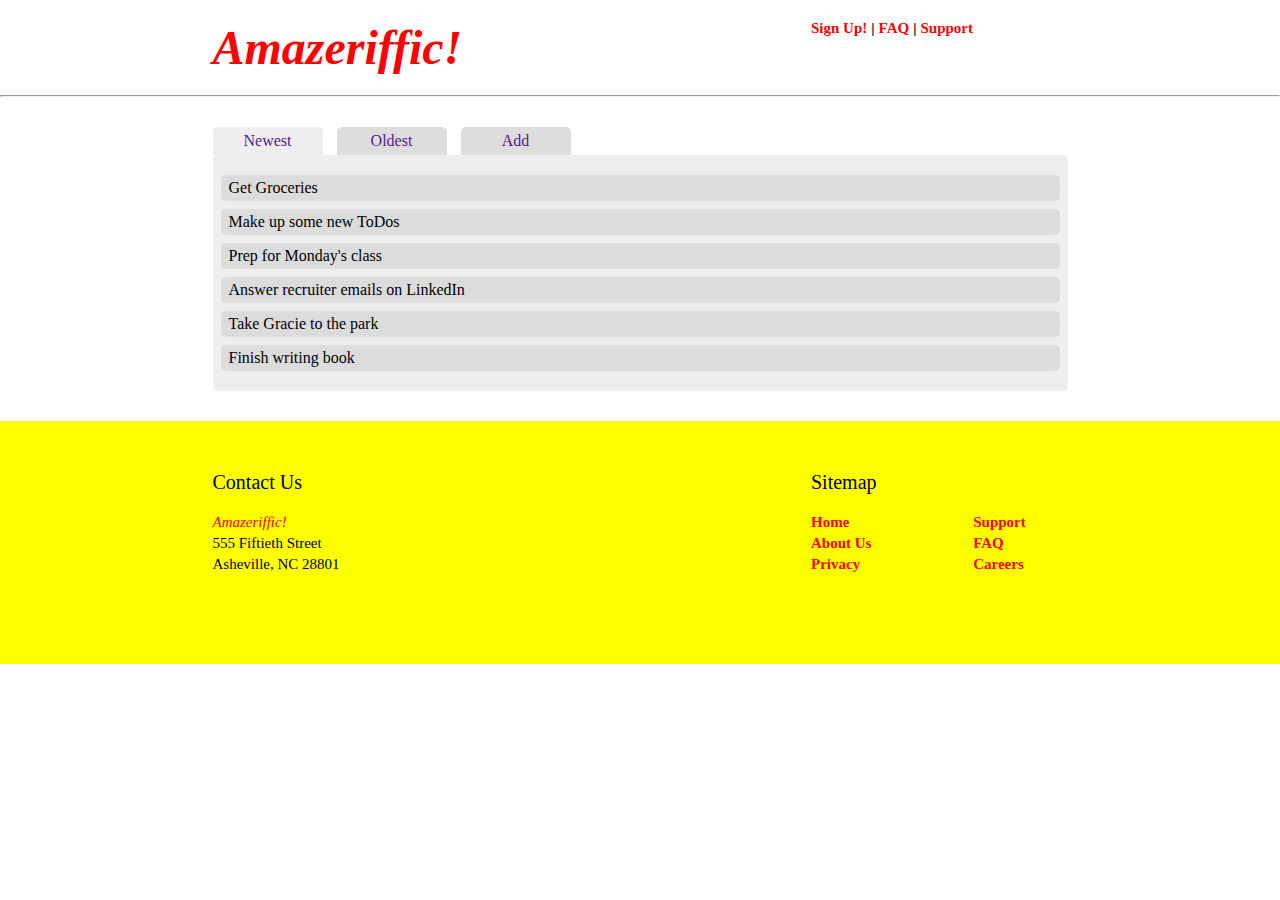
==== Chapter4/Example3/index.html @ a9a1c79d "example 3 structuring and styling" ====
<!doctype html>
<html>
  <head>
    <title>A Simple App</title>
    <link href="style.css" rel="stylesheet" type="text/css">
  </head>

  <body>
    <header>
      <div class="header-div page-width">
        <h1>Amazeriffic!</h1>
        <ul>
          <li><a>Sign Up!</a></li>
          |
          <li><a>FAQ</a></li>
          |
          <li><a>Support</a></li>
        </ul>
      </div>
      <hr>
    </header>
    
    <main>
      <div class="container page-width">
        <div class="tabs">
          <a href=""><span class="active">Newest</span></a>
          <a href=""><span>Oldest</span></a>
          <a href=""><span>Add</span></a>
        </div>
        <div class="content">
          <ul>
            <li>Get Groceries</li>
            <li>Make up some new ToDos</li>
            <li>Prep for Monday's class</li>
            <li>Answer recruiter emails on LinkedIn</li>
            <li>Take Gracie to the park</li>
            <li>Finish writing book</li>
          </ul>
        </div>
      </div>
    </main>
    
    <footer class="page-width">
      <div>
        <p>Contact Us</p>
        <ul class="contact-div">
          <li class="title">Amazeriffic!</li>
          <li>555 Fiftieth Street</li>
          <li>Asheville, NC 28801</li>
        </ul>
      </div>
      <div>
        <p>Sitemap</p>
        <ul class="sitemap-div">
          <li class="link"><a href="/">Home</a></li>
          <li class="link"><a href="/">About Us</a></li>
          <li class="link"><a href="/">Privacy</a></li>
          <li class="link"><a href="/">Support</a></li>
          <li class="link"><a href="/">FAQ</a></li>
          <li class="link"><a href="/">Careers</a></li>
        </ul>
      </div>
    </footer>
    
    <script src="http://code.jquery.com/jquery-2.0.3.min.js"></script>
    <script src="app.js"></script>
  </body>
</html>
---- Chapter4/Example3/style.css ----
* {
  margin: 0;
  padding: 0;
}

.page-width {
  padding-left: calc((100vw - 855px)/2) !important;
  padding-right: calc((100vw - 855px)/2) !important;
  width: 855px;
}

li {
  list-style: none;
}

a {
  text-decoration: none;
}

.header-div {
  display: flex;
  justify-content: space-between;
  align-items: start;
  padding: 20px 0;
}

.header-div h1 {
  width: 70%;
  font-size: 48px;
  font-style: italic;
  color: red;
  padding: 0;
}

.header-div ul {
  width: 30%;
  margin: 0;
  font-size: 15px;
  font-weight: 700;
  display: flex;
  align-items: center;
  gap: 4px;
}

.header-div li a, footer li a {
  color: red;
}

main {
  display: flex;
  padding: 30px 0;
}

.comment-input {
  display: flex;
  flex-direction: column;
  gap: 16px;
  width: 30%;
}

.comment-input p {
  font-size: 18px;
}

.comment-input div {
  display: flex;
  gap: 4px;
}

.comment-input input {
  font-size: 18px;
  font-weight: 700;
  height: 30px;
  width: 80%;
}

.comment-input button {
  background: green;
  color: white;
  font-size: 20px;
  font-weight: 900;
  padding: 4px;
  text-decoration: none;
  border: none;
  border-radius: 4px;
  cursor: pointer;
}

.comments {
  width: 70%;
  display: flex;
  flex-direction: column;
  gap: 10px;
}

.comments p {
  padding: 8px 4px;
  border-radius: 4px;
  font-size: 18px;
}

.comments p:nth-child(even) {
  background: lavender;
}

.comments p:nth-child(odd) {  
  background: gainsboro;
}

.tabs a span {
  display: inline-block;
  border-radius: 5px 5px 0 0;
  width: 100px;
  margin-right: 10px;
  text-align: center;
  background: #ddd;
  padding: 5px;
}

.tabs a span.active, .content {
  background: #eee;
}

.content {
  padding: 20px 8px;
  border-radius: 5px;
}

.content ul {
  display: flex;
  flex-direction: column;
  gap: 8px;
}

.content li {
  padding: 4px 8px;
  background: gainsboro;
  border-radius: 5px;
}

footer {
  background: yellow;
  padding: 50px 0 80px 0;
  display: flex;
  justify-content: space-between;
}

footer div {
  width: 30%;
}

footer ul {
  height: 70px;
  display: flex;
  flex-direction: column;
  flex-wrap: wrap;
  column-gap: 60px;
}

footer p {
  margin: 0 0 20px 0;
  font-size: 20px;
}

footer li {
  font-size: 15px;
  margin: 0 0 4px 0;
}

footer .title {
  color: red;
  font-style: italic;
}

footer .link {
  font-weight: 700;
  color: red;
}
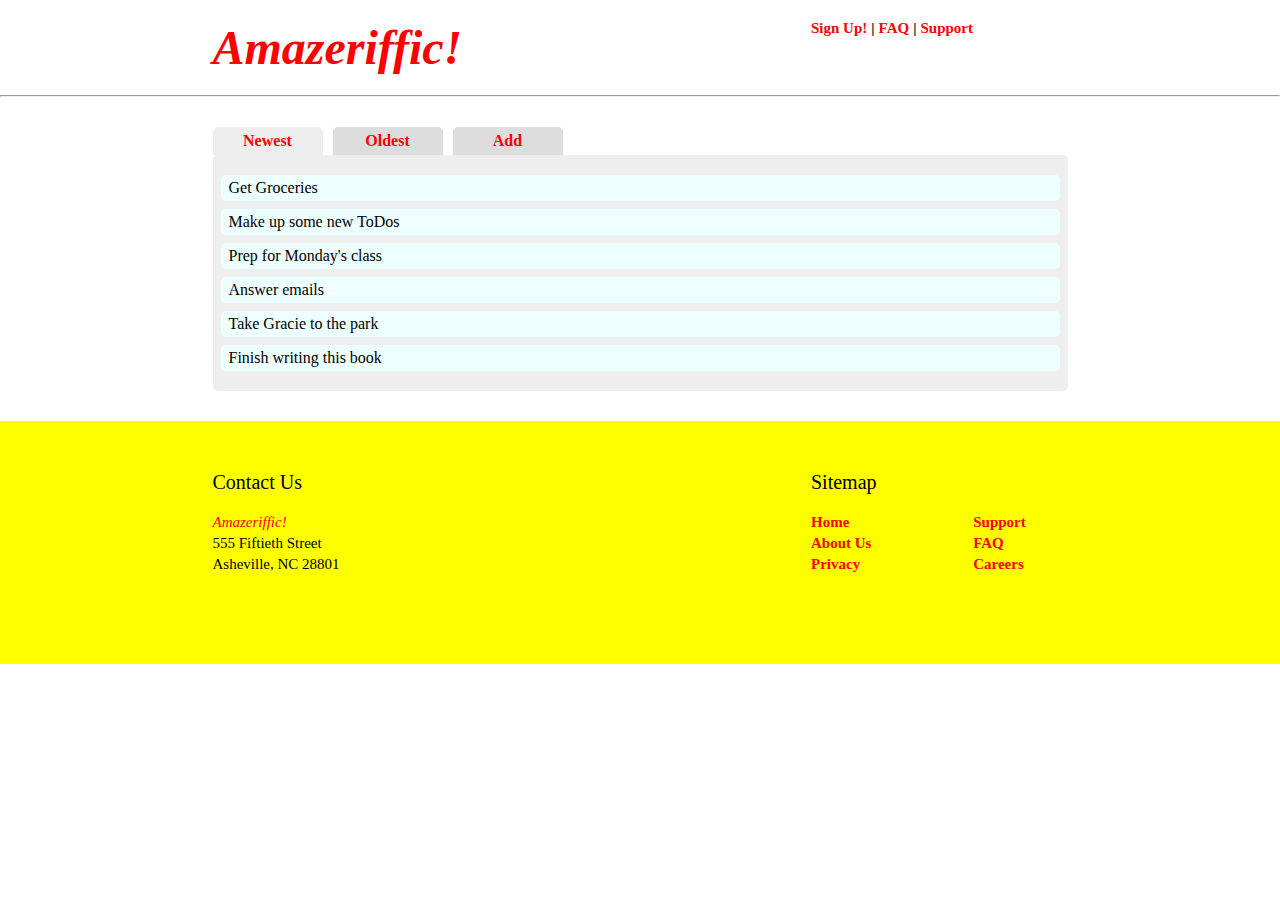
==== commit 9d89db64: "3 tabs and dinamically add comments on lists" ====
--- a/Chapter4/Example3/index.html
+++ b/Chapter4/Example3/index.html
@@ -28,14 +28,7 @@
           <a href=""><span>Add</span></a>
         </div>
         <div class="content">
-          <ul>
-            <li>Get Groceries</li>
-            <li>Make up some new ToDos</li>
-            <li>Prep for Monday's class</li>
-            <li>Answer recruiter emails on LinkedIn</li>
-            <li>Take Gracie to the park</li>
-            <li>Finish writing book</li>
-          </ul>
+
         </div>
       </div>
     </main>
--- a/Chapter4/Example3/style.css
+++ b/Chapter4/Example3/style.css
@@ -6,7 +6,8 @@
 .page-width {
   padding-left: calc((100vw - 855px)/2) !important;
   padding-right: calc((100vw - 855px)/2) !important;
-  width: 855px;
+  width: 100%;
+  box-sizing: border-box;
 }
 
 li {
@@ -51,69 +52,20 @@
   padding: 30px 0;
 }
 
-.comment-input {
+.tabs {
   display: flex;
-  flex-direction: column;
-  gap: 16px;
-  width: 30%;
-}
-
-.comment-input p {
-  font-size: 18px;
-}
-
-.comment-input div {
-  display: flex;
-  gap: 4px;
-}
-
-.comment-input input {
-  font-size: 18px;
-  font-weight: 700;
-  height: 30px;
-  width: 80%;
-}
-
-.comment-input button {
-  background: green;
-  color: white;
-  font-size: 20px;
-  font-weight: 900;
-  padding: 4px;
-  text-decoration: none;
-  border: none;
-  border-radius: 4px;
-  cursor: pointer;
-}
-
-.comments {
-  width: 70%;
-  display: flex;
-  flex-direction: column;
-  gap: 10px;
-}
-
-.comments p {
-  padding: 8px 4px;
-  border-radius: 4px;
-  font-size: 18px;
-}
-
-.comments p:nth-child(even) {
-  background: lavender;
-}
-
-.comments p:nth-child(odd) {  
-  background: gainsboro;
 }
 
 .tabs a span {
   display: inline-block;
   border-radius: 5px 5px 0 0;
   width: 100px;
+  max-width: calc((100vw - 82px)/3);
   margin-right: 10px;
   text-align: center;
   background: #ddd;
+  color: red;
+  font-weight: 700;
   padding: 5px;
 }
 
@@ -134,19 +86,51 @@
 
 .content li {
   padding: 4px 8px;
-  background: gainsboro;
+  background: #eff;
   border-radius: 5px;
+}
+
+.content div {
+  width: 100%;
+  display: flex;
+  align-items: center;
+  padding: 10px 0;
+}
+
+.content input {
+  font-size: 18px;
+  font-weight: 700;
+  height: 30px;
+  width: 200px;
+  margin-right: 4px;
+  border-radius: 4px;
+  border-color: #ccc;
+}
+
+.content button {
+  background: #ccc;
+  color: black;
+  font-size: 20px;
+  line-height: 26px;
+  font-weight: 900;
+  padding: 4px;
+  text-decoration: none;
+  border: none;
+  border-radius: 4px;
+  cursor: pointer;
 }
 
 footer {
   background: yellow;
   padding: 50px 0 80px 0;
   display: flex;
+  flex-wrap: wrap;
   justify-content: space-between;
 }
 
 footer div {
   width: 30%;
+  min-width: 180px;
 }
 
 footer ul {
@@ -177,6 +161,18 @@
   color: red;
 }
 
+@media screen and (max-width: 955px) {
+  .page-width {
+    padding-left: 50px !important;
+    padding-right: 50px !important;
+  }
+}
+
+@media screen and (max-width: 768px) {
+  .page-width {
+    padding-left: 16px !important;
+    padding-right: 16px !important;
+  }
+}
 
 
-
